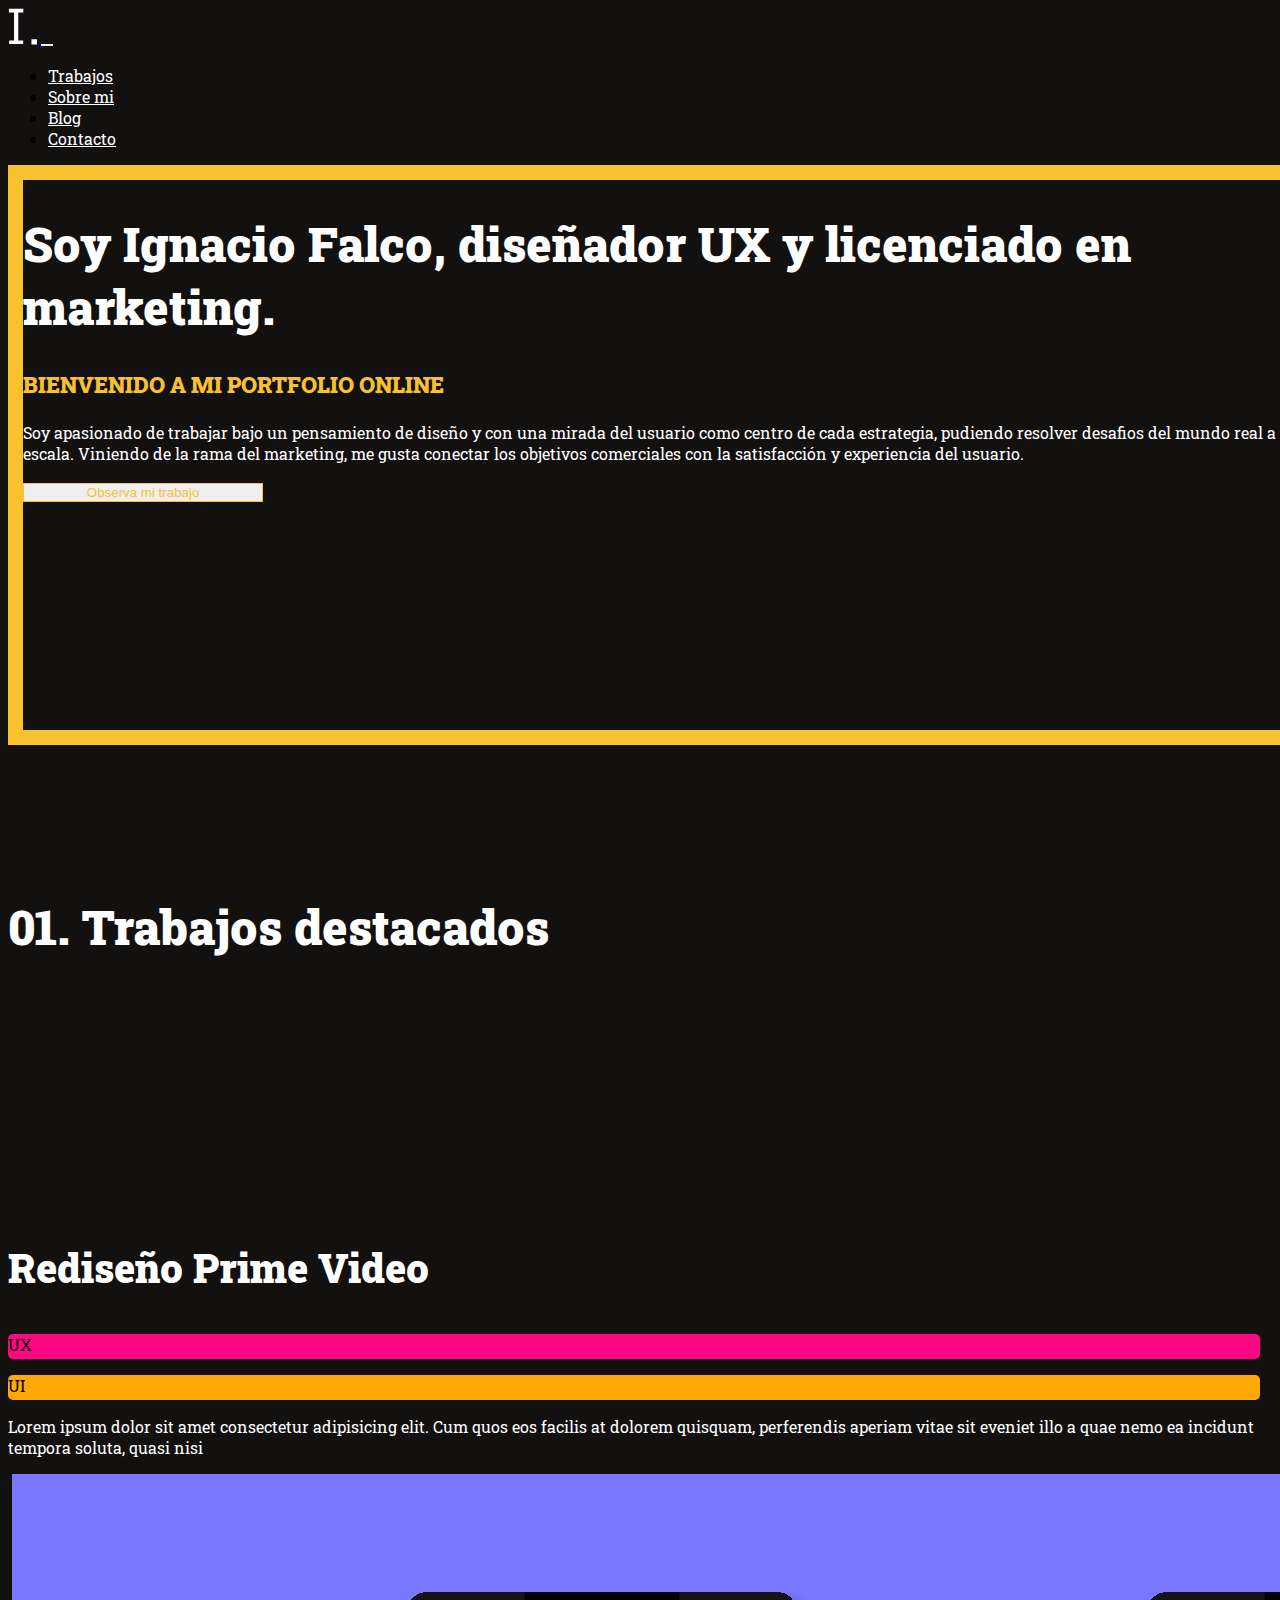
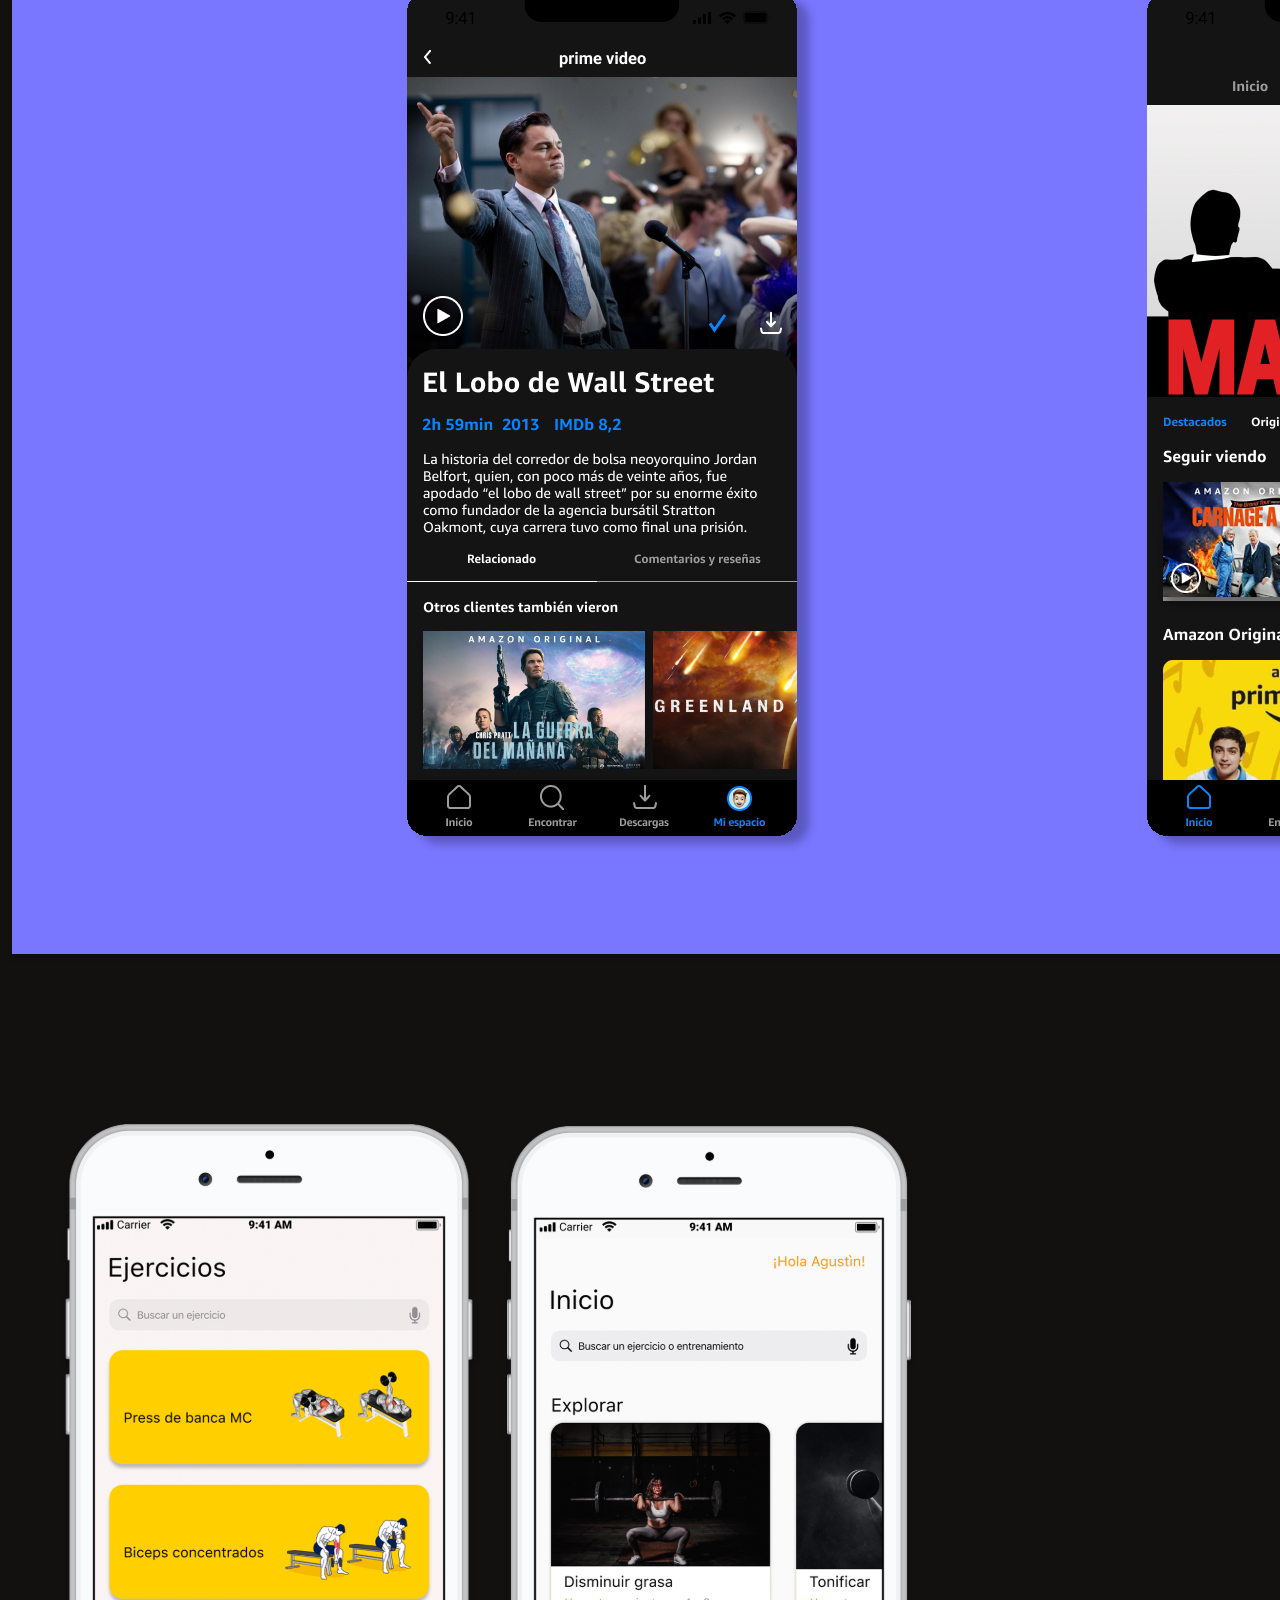
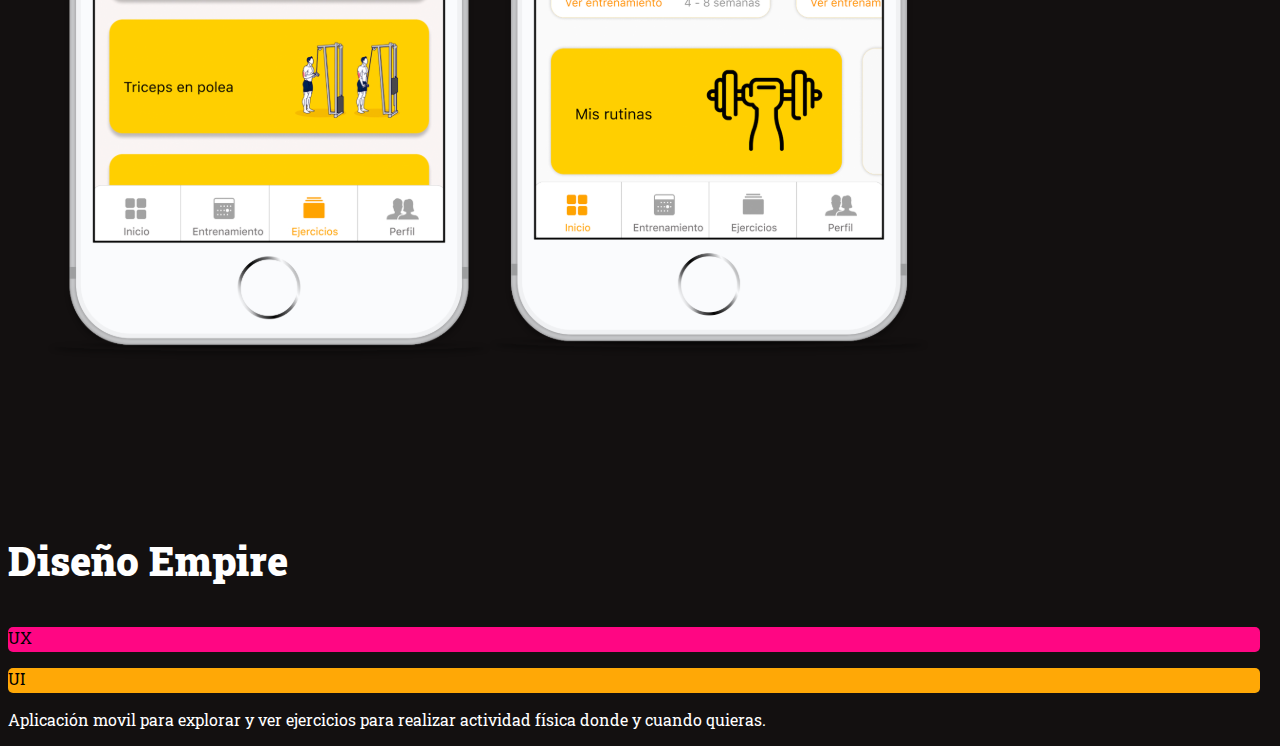
==== index.html @ 4f12019f "add pre entrega 2" ====
<!doctype html>
<html lang="en">
    <head>
        <!-- Required meta tags -->
        <meta charset="utf-8">
        <meta name="viewport" content="width=device-width, initial-scale=1">
        <!-- Bootstrap CSS -->
        <link href="https://cdn.jsdelivr.net/npm/bootstrap@5.0.2/dist/css/bootstrap.min.css" rel="stylesheet" integrity="sha384-EVSTQN3/azprG1Anm3QDgpJLIm9Nao0Yz1ztcQTwFspd3yD65VohhpuuCOmLASjC" crossorigin="anonymous">
        <!-- mi css -->
        <link rel="stylesheet" href="./css/style.css">
        <title>Mi portfolio</title>
    </head> 
    <body>

      <!-- INICIO NAV -->

      <nav class="navbar navbar-light bg-black">
        <div class="px-5 py-3 container-fluid">
          <a class="navbar-brand" href="#">
            <img class="" src="./img/LOGO.svg" alt="logo personal">
          </a>
          <button class="navbar-toggler" type="button" data-bs-toggle="collapse" data-bs-target="#navbarSupportedContent" aria-controls="navbarSupportedContent" aria-expanded="false" aria-label="Toggle navigation">
            <span class="navbar-toggler-icon"></span>
          </button>
          <div class="collapse navbar-collapse" id="navbarSupportedContent">
            <ul class="navbar-nav me-auto mb-2 mb-lg-0">
              <li class="d-flex justify-content-end nav-item">
                <a id="color__white" class="nav-link" href="#">Trabajos</a>
              </li>
              <li class="d-flex justify-content-end nav-item">
                <a id="color__white" class="nav-link" href="#">Sobre mi</a>
              </li>
              <li class="d-flex justify-content-end nav-item">
                <a id="color__white" class="d-flex justify-content-end nav-link" href="#">Blog</a>
              </li>
              <li class="nav-item">
                <a id="color__white" class="d-flex justify-content-end nav-link" href="#">Contacto</a>
              </li>
              </li>
            </ul>
          </div>
        </div>
      </nav>

      <!-- TERMINA NAV -->
      
      <!-- EMPIEZA MAIN -->
      <main id="main__index" class="mt-5">
        <div class="px-5 d-flex flex-column justify-content-center container div__main">
            <h1 id="h1__main" class="px-lg-5 fw-bold color__white">Soy Ignacio Falco, diseñador UX y licenciado en marketing.</h1>
            <h3 class="h3__main py-lg-3 px-lg-5 fw-bold color-orange">BIENVENIDO A MI PORTFOLIO ONLINE</h3>
            <p class="px-lg-5 color__white">Soy apasionado de trabajar bajo un pensamiento de diseño y con una mirada del usuario como centro de cada estrategia, pudiendo resolver desafios del mundo real a escala. Viniendo de la rama del marketing, me gusta conectar los objetivos comerciales con la satisfacción y experiencia del usuario.</p>
            <button type="button" class="mx-lg-5 my-lg-3 btn .btn-font btn-width btn-blue color-orange">Observa mi trabajo</button>
         </div>
      </main>

       <!-- TERMINA MAIN -->
       
       <!-- EMPIEZA SECCIÓN 1-->
    
  <section id="seccion1" class="mb-5 container">
    <h3 class="mb-5 titulo__seccion1 color__white">01. Trabajos destacados</h3>
    <div class="pt-5 row ">
      <div class="texto__seccion1 col-lg-4">
        <h3 class="mb-3 subtitulo__seccion1 color__white">Rediseño Prime Video</h3>
        <div class="mb-5 d-flex flex-row">
          <div class="bg-pink div__tema--seccion1">
            <p class="px-2">UX</p>
          </div>
          <div class="bg-orange div__tema--seccion1">
            <p class="px-2">UI</p>
          </div>
        </div>
          <p class="color__white">Lorem ipsum dolor sit amet consectetur adipisicing elit. Cum quos eos facilis at dolorem quisquam, perferendis aperiam vitae sit eveniet illo a quae nemo ea incidunt tempora soluta, quasi nisi</p>
      </div>
      <div class="col-lg-8">
        <img src="./img/Cover1.svg" alt="" class="w-100 d-flex justify-content-center">
      </div>
    </div>
  </section>
    
    <!-- TERMINA SECCION 1 -->

     <!-- EMPIEZA SECCIÓN 2-->

     <section class="mt-5 mb-5 container">
      <div class="pt-5 row ">
      <div id="img__seccion2" class="col-lg-6">
        <img src="./img/Cover2.svg" alt="" class="w-100 d-flex justify-content-center">
      </div>
        <div class="texto__seccion2 col-lg-6">
          <h3 class="mb-3 subtitulo__seccion1 color__white">Diseño Empire</h3>
          <div class="mb-5 d-flex flex-row">
            <div class="bg-pink div__tema--seccion1">
              <p class="px-2">UX</p>
            </div>
            <div class="bg-orange div__tema--seccion1">
              <p class="px-2">UI</p>
            </div>
          </div>
            <p class="color__white">Aplicación movil para explorar y ver ejercicios para realizar actividad física donde y cuando quieras.</p>
        </div>
      </div>
    </section>

     <!-- TERMINA SECCION -->

        <!-- Option 1: Bootstrap Bundle with Popper -->

        <script src="https://cdn.jsdelivr.net/npm/bootstrap@5.0.2/dist/js/bootstrap.bundle.min.js" integrity="sha384-MrcW6ZMFYlzcLA8Nl+NtUVF0sA7MsXsP1UyJoMp4YLEuNSfAP+JcXn/tWtIaxVXM" crossorigin="anonymous"></script>
    </body>
</html>
---- css/style.css ----
@import url('https://fonts.googleapis.com/css2?family=Roboto+Slab:wght@100;200;300;400;500;600;700;800;900&display=swap');

body {
    background-color: rgb(19, 16, 16);
    font-family: 'Roboto Slab', serif;
}

.bg-black {
    background-color: rgb(19, 16, 16);
}

.bg-orange {
    background-color: rgb(255, 168, 6);
}

.bg-pink {
    background-color: rgb(255, 6, 131);
}

#color__white {
    color: rgb(255, 255, 255);
}

.color__white {
    color: rgb(255, 255, 255);
}

.color__blue {
    color: rgb(7, 91, 248);
}

.btn-blue {
    border: solid 1px rgb(247, 193, 47);
}
.btn-width {
    width: 19%;
}

.color-orange {
    color: rgb(247, 193, 47);
}

.btn-font {
    font-size: 1em;
    font-weight: 900;
    font-family: 'Roboto Slab', serif;
}

/* COMIENZO NAV-BAR */


.navbar-light .navbar-toggler-icon {
    background-image: url("data:image/svg+xml,%3csvg xmlns='http://www.w3.org/2000/svg' viewBox='0 0 30 30'%3e%3cpath stroke='rgba%28255, 255, 255, 1%29' stroke-linecap='round' stroke-miterlimit='10' stroke-width='2' d='M4 7h22M4 15h22M4 23h22'/%3e%3c/svg%3e");
}

.navbar-light .navbar-toggler {
    border:none;
}

/* TERMINA NAV-BAR */


/* EMPIEZA MAIN */

.div__main {
    border: 15px solid rgb(247, 193, 47);
    width: 100%;
    height: 550px;
}

#h1__main {
    font-family: 'Roboto Slab', serif;
    font-size: 3em;
    font-weight: 900;
}

.h3__main {
    font-size: 1.4em;
    font-weight: 900;
}

#main__index {
    margin-bottom: 150px;
}
/* TERMINA MAIN */


/* INICIA SECCION1 */

.titulo__seccion1 {
    font-size: 3em;
    font-weight: 900;
    padding-bottom: 130px;
}

.subtitulo__seccion1 {
    font-size: 2.5em;
    font-weight: 900;
}

.div__tema--seccion1 {
    margin-right: 12px;
    height: 25px;
    border-radius: 5px;
}

#seccion1 {
    padding-bottom: 130px;
}

#padding__seccion1 {
    margin-top: 100px;
} 

.texto__seccion1 {
    padding-top: 65px;
}

/* TERMINA SECCION1 */


/* Inicia seccion2 */
.texto__seccion2 {
    padding-top: 120px;
}
/* Termina seccion2 */
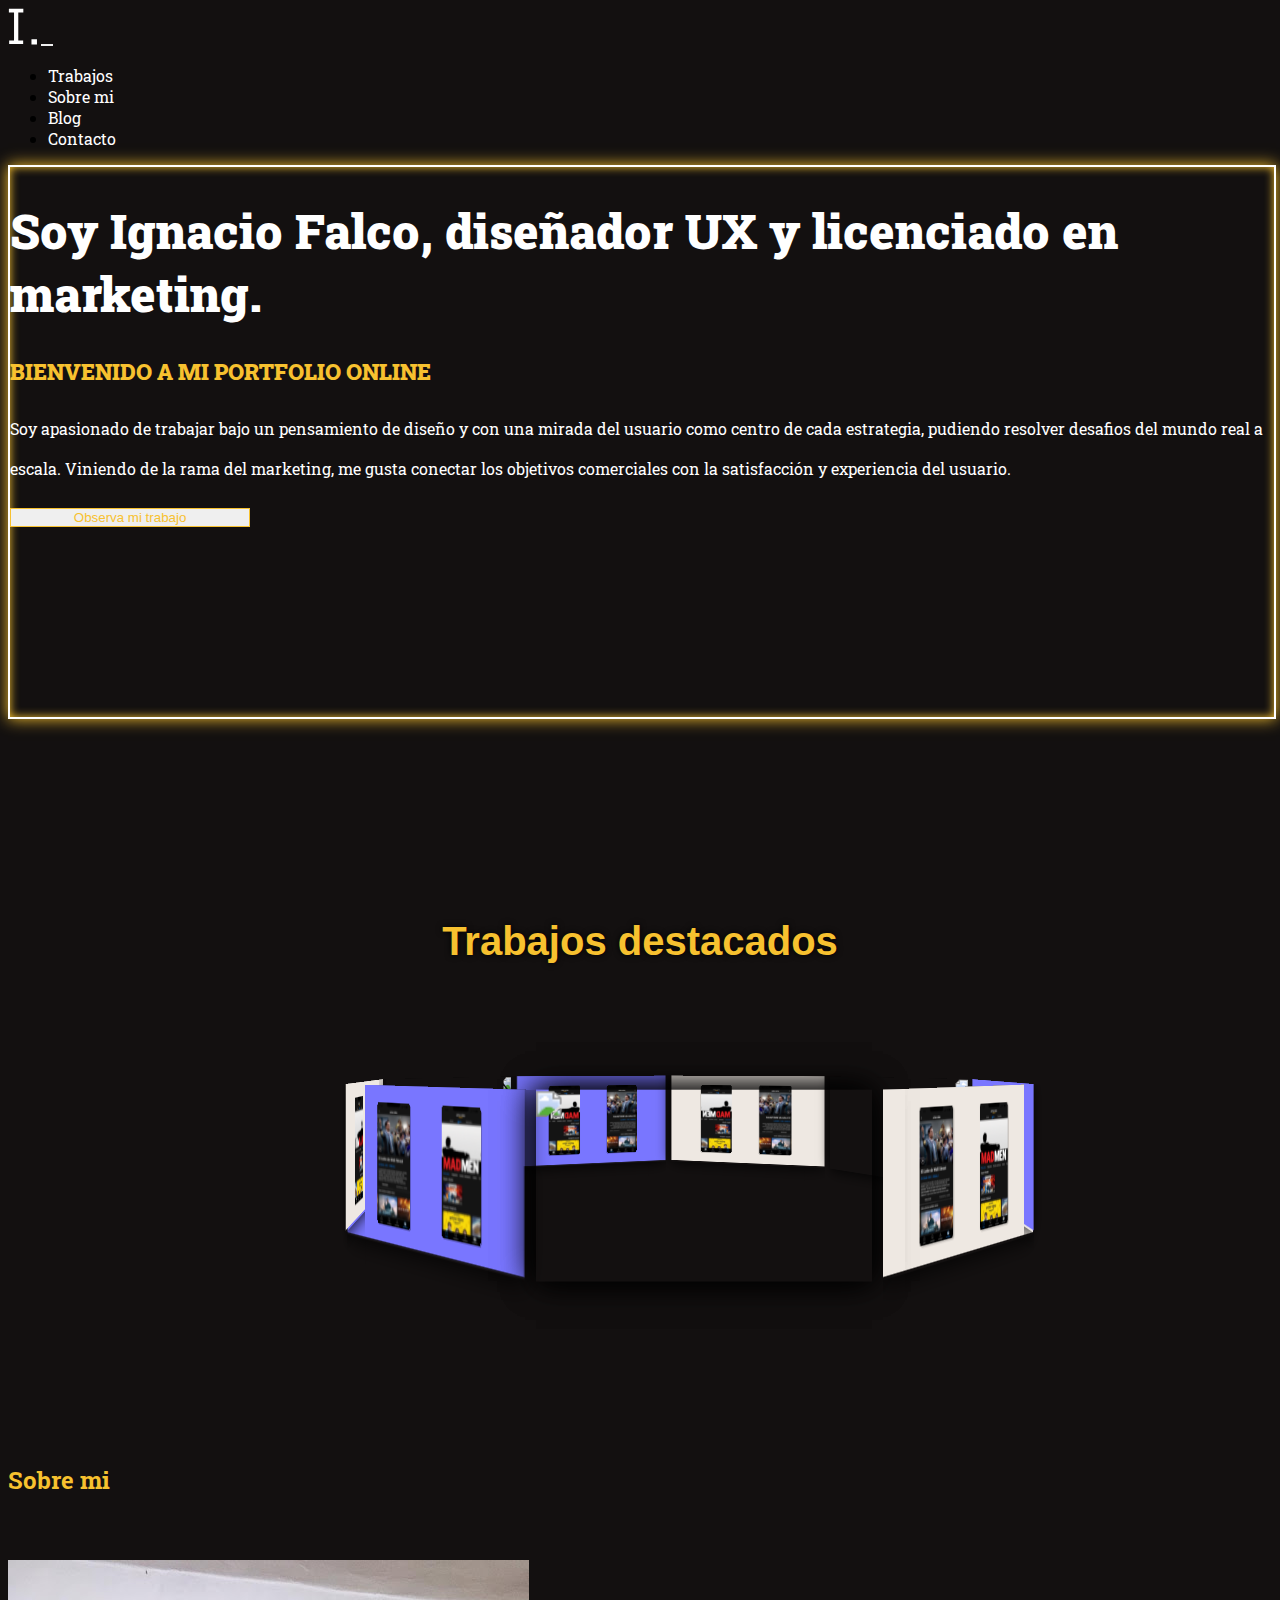
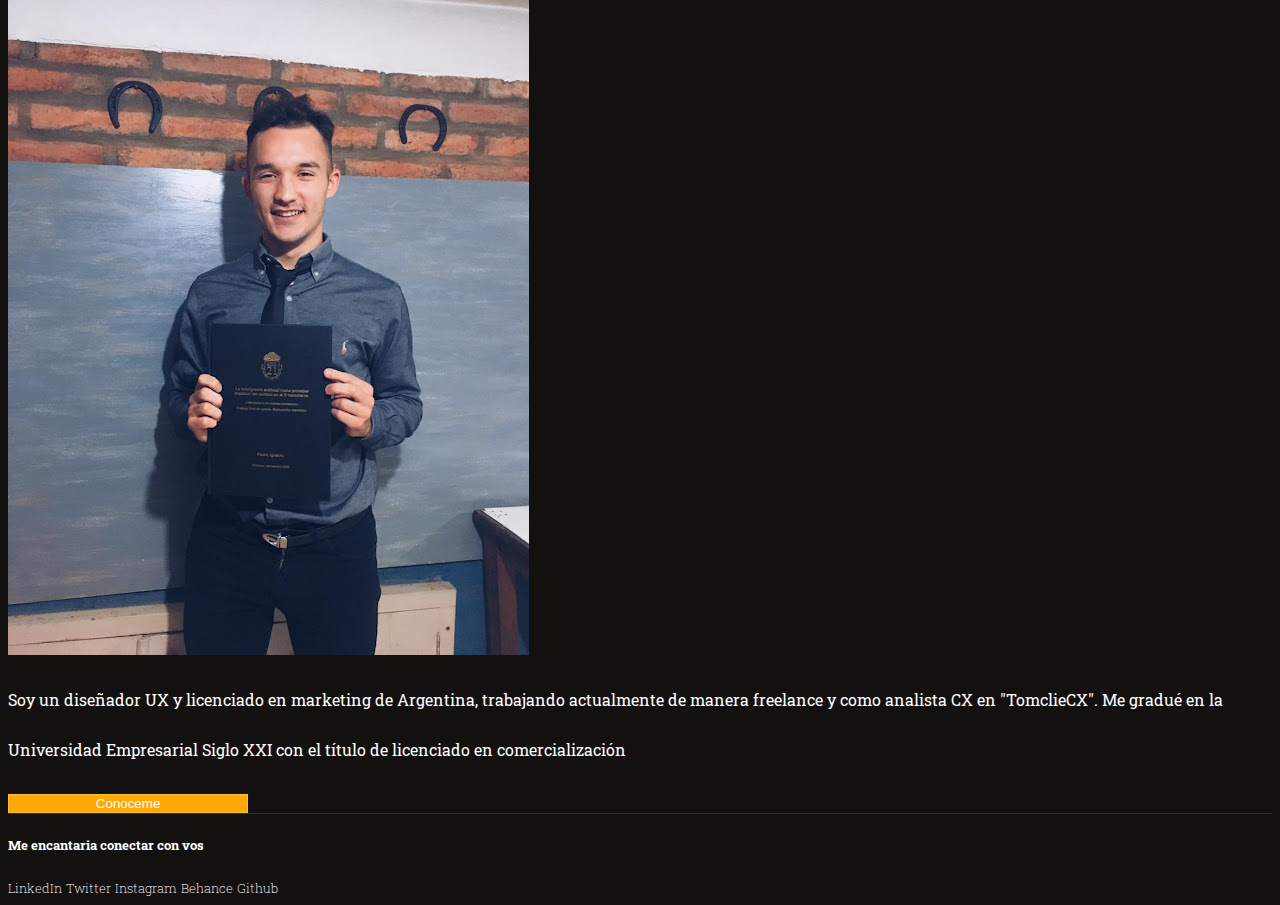
==== commit ae6be958: "actualizacion pre entrega" ====
--- a/index.html
+++ b/index.html
@@ -25,16 +25,16 @@
           <div class="collapse navbar-collapse" id="navbarSupportedContent">
             <ul class="navbar-nav me-auto mb-2 mb-lg-0">
               <li class="d-flex justify-content-end nav-item">
-                <a id="color__white" class="nav-link" href="#">Trabajos</a>
+                <a id="color__white" class="nav-link" href="./views/trabajos.html">Trabajos</a>
               </li>
               <li class="d-flex justify-content-end nav-item">
-                <a id="color__white" class="nav-link" href="#">Sobre mi</a>
+                <a id="color__white" class="nav-link" href="./views/sobremi.html">Sobre mi</a>
               </li>
               <li class="d-flex justify-content-end nav-item">
-                <a id="color__white" class="d-flex justify-content-end nav-link" href="#">Blog</a>
+                <a id="color__white" class="d-flex justify-content-end nav-link" href="./views/blog.html">Blog</a>
               </li>
               <li class="nav-item">
-                <a id="color__white" class="d-flex justify-content-end nav-link" href="#">Contacto</a>
+                <a id="color__white" class="d-flex justify-content-end nav-link" href="./views/contacto.html">Contacto</a>
               </li>
               </li>
             </ul>
@@ -45,23 +45,49 @@
       <!-- TERMINA NAV -->
       
       <!-- EMPIEZA MAIN -->
-      <main id="main__index" class="mt-5">
+      <main id="main__index" class="mt-2">
         <div class="px-5 d-flex flex-column justify-content-center container div__main">
-            <h1 id="h1__main" class="px-lg-5 fw-bold color__white">Soy Ignacio Falco, diseñador UX y licenciado en marketing.</h1>
+            <h1 id="h1__main" class="px-lg-5 fw-bold color__white">Soy <span class="flicker1">Ignacio</span> <span class="flicker2">Falco</span>, diseñador UX y licenciado en marketing.</h1>
             <h3 class="h3__main py-lg-3 px-lg-5 fw-bold color-orange">BIENVENIDO A MI PORTFOLIO ONLINE</h3>
-            <p class="px-lg-5 color__white">Soy apasionado de trabajar bajo un pensamiento de diseño y con una mirada del usuario como centro de cada estrategia, pudiendo resolver desafios del mundo real a escala. Viniendo de la rama del marketing, me gusta conectar los objetivos comerciales con la satisfacción y experiencia del usuario.</p>
-            <button type="button" class="mx-lg-5 my-lg-3 btn .btn-font btn-width btn-blue color-orange">Observa mi trabajo</button>
-         </div>
+            <p id="p__principal" class="px-lg-5 color__white">Soy apasionado de trabajar bajo un pensamiento de diseño y con una mirada del usuario como centro de cada estrategia, pudiendo resolver desafios del mundo real a escala. Viniendo de la rama del marketing, me gusta conectar los objetivos comerciales con la satisfacción y experiencia del usuario.</p>
+            <a href="./views/trabajos.html">
+              <button type="button" class="mx-lg-5 my-lg-3 btn .btn-font btn-width btn-blue color-orange">Observa mi trabajo</button>
+            </a>
+          </div>
       </main>
 
        <!-- TERMINA MAIN -->
        
+      <!-- EMPIEZA ARTICLE 1 -->
+      <article id="carrusel__index" class="mb-5">
+      <h2 class="color-orange">Trabajos destacados</h2>
+        <div class="content-all">
+            <div class="content-carrousel">
+                <figure><img src="./img/1.svg"></figure>
+                <figure><img src="./img/Cover.svg"></figure>
+                <figure><img src="./img/Cover1.svg"></figure>
+                <figure><img src="./img/1.svg"></figure>
+                <figure><img src="./img/Cover.svg"></figure>
+                <figure><img src="./img/Cover1.svg"></figure>
+                <figure><img src="./img/1.svg"></figure>
+                <figure><img src="./img/Cover.svg"></figure>
+                <figure><img src="./img/Cover1.svg"></figure>
+                <figure><img src="./img/1.svg"></figure>
+            </div>
+        </div>
+      </article>
+
+      <!-- TERMINA ARTICLE 1 -->
+
+
+
+
        <!-- EMPIEZA SECCIÓN 1-->
     
   <section id="seccion1" class="mb-5 container">
     <h3 class="mb-5 titulo__seccion1 color__white">01. Trabajos destacados</h3>
     <div class="pt-5 row ">
-      <div class="texto__seccion1 col-lg-4">
+      <div class="texto__seccion1 col-lg-4 col-md-12">
         <h3 class="mb-3 subtitulo__seccion1 color__white">Rediseño Prime Video</h3>
         <div class="mb-5 d-flex flex-row">
           <div class="bg-pink div__tema--seccion1">
@@ -71,10 +97,13 @@
             <p class="px-2">UI</p>
           </div>
         </div>
-          <p class="color__white">Lorem ipsum dolor sit amet consectetur adipisicing elit. Cum quos eos facilis at dolorem quisquam, perferendis aperiam vitae sit eveniet illo a quae nemo ea incidunt tempora soluta, quasi nisi</p>
-      </div>
-      <div class="col-lg-8">
-        <img src="./img/Cover1.svg" alt="" class="w-100 d-flex justify-content-center">
+          <p class="mb-5 color__white">Trabajo de investigación y análisis para el rediseño de la aplicación movil de Prime Video</p>
+          <a target="_blank" class="a__casodeestudio color__blue" href="https://www.behance.net/gallery/144791141/Rediseno-UXUI-Prime-Video">Ver caso de estudio</a>
+        </div>
+      <div id="img__seccion" class="col-lg-8 col-md-12">
+        <a target="_blank" href="https://www.behance.net/gallery/144791141/Rediseno-UXUI-Prime-Video">
+          <img src="./img/Cover1.svg" alt="" class="w-100 d-flex justify-content-center">
+        </a>
       </div>
     </div>
   </section>
@@ -83,12 +112,14 @@
 
      <!-- EMPIEZA SECCIÓN 2-->
 
-     <section class="mt-5 mb-5 container">
+     <section id="seccion2" class="mt-5 mb-5 container">
       <div class="pt-5 row ">
-      <div id="img__seccion2" class="col-lg-6">
-        <img src="./img/Cover2.svg" alt="" class="w-100 d-flex justify-content-center">
-      </div>
-        <div class="texto__seccion2 col-lg-6">
+      <div id="img__seccion" class="col-lg-6 col-md-12">
+        <a target="_blank" href="https://www.behance.net/gallery/146973767/Diseno-UXUI-Empire">
+          <img src="./img/Cover2.svg" alt="" class="w-100 d-flex justify-content-center">
+        </a>
+        </div>
+        <div class="texto__seccion2 col-lg-6 col-md-12">
           <h3 class="mb-3 subtitulo__seccion1 color__white">Diseño Empire</h3>
           <div class="mb-5 d-flex flex-row">
             <div class="bg-pink div__tema--seccion1">
@@ -98,12 +129,60 @@
               <p class="px-2">UI</p>
             </div>
           </div>
-            <p class="color__white">Aplicación movil para explorar y ver ejercicios para realizar actividad física donde y cuando quieras.</p>
-        </div>
+            <p class="mb-5 color__white">Aplicación movil para explorar y ver ejercicios para realizar actividad física donde y cuando quieras.</p>
+            <a target="_blank" class="a__casodeestudio color__blue" href="https://www.behance.net/gallery/146973767/Diseno-UXUI-Empire">Ver caso de estudio</a>
+          </div>
       </div>
     </section>
 
-     <!-- TERMINA SECCION -->
+     <!-- TERMINA SECCION 2 -->
+
+      <!-- INICA SECCION 3 -->
+    <section id="seccion3">
+      <div class="container">
+        <a href="./views/trabajos.html">
+          <button type="button" class="bg-orange color__white my-lg-5 btn .btn-font btn-width btn-blue">Ver mas trabajos</button>
+        </a>
+      </div>
+    </section>
+
+      <!-- TERMINA SECCION 3 -->
+
+    <!-- INICIA ARTICULO 2 -->
+
+    <article class="mb-5 article__index container">
+      <h3 class="color-orange mb-5 titulo__article2 color__white">Sobre mi</h3>
+      <div class="row">
+        <div class="col-lg-4">
+          <img src="./img/me.jpg" alt="foto personal" class="w-100">
+        </div>
+        <div class="ps-5 pt-5 col-lg-7">
+          <p class="article__parrafo color__white">Soy un diseñador UX y licenciado en marketing de Argentina, trabajando actualmente de manera freelance y como analista CX en "TomclieCX". Me gradué en la Universidad Empresarial Siglo XXI con el título de licenciado en comercialización</p>
+          <a href="./views/sobremi.html">
+            <button type="button" class="bg-orange color__white my-lg-5 btn .btn-font btn-width btn-blue">Conoceme</button>
+          </a>
+        </div>
+      </div>
+    </article>
+
+
+    <!-- FIN ARTICULO 2 -->
+
+
+     <!-- INICIA FOOTER -->
+
+     <div class="text-center">
+      <div class="footer__border card-body">
+        <h5 class="pb-3 color__white card-title">Me encantaria conectar con vos</h5>
+        <a class="footer__a p-4 color__white" target="_blank" href="https://www.linkedin.com/in/ignacio-falco-12a3131a1/">LinkedIn</a>
+        <a class="footer__a p-4 color__white" target="_blank" href="https://twitter.com/ignafalco">Twitter</a>
+        <a class="footer__a p-4 color__white" target="_blank" href="https://www.instagram.com/ignafalco/?hl=es-la">Instagram</a>
+        <a class="footer__a p-4 color__white" target="_blank" href="https://www.behance.net/ignaciofalco">Behance</a>
+        <a class="footer__a p-4 color__white" target="_blank" href="https://github.com/ignafalco">Github</a>
+      </div>
+    </div>
+
+     <!-- TERMINA FOOTER -->
 
         <!-- Option 1: Bootstrap Bundle with Popper -->
 
--- a/css/style.css
+++ b/css/style.css
@@ -5,6 +5,11 @@
     font-family: 'Roboto Slab', serif;
 }
 
+img:hover {
+    transform: scale(1.04);
+    transition: 0.5s;
+}
+
 .bg-black {
     background-color: rgb(19, 16, 16);
 }
@@ -25,6 +30,10 @@
     color: rgb(255, 255, 255);
 }
 
+a {
+    text-decoration: none;
+}
+
 .color__blue {
     color: rgb(7, 91, 248);
 }
@@ -60,12 +69,42 @@
 /* TERMINA NAV-BAR */
 
 
+/* COMIENZO INDEX */
+
+.a__casodeestudio {
+    text-decoration: none;
+}
+
+.article__index {
+    margin-top: 200px;
+}
+
+.article__parrafo {
+    line-height: 50px;
+}
+
+#p__principal {
+    line-height: 40px;
+}
+
 /* EMPIEZA MAIN */
 
 .div__main {
-    border: 15px solid rgb(247, 193, 47);
+    border: 2px solid rgb(255, 255, 255);
     width: 100%;
     height: 550px;
+    box-shadow: inset 0 0 10px rgb(247, 193, 47), 0 0 15px rgb(247, 193, 47);
+}
+
+.flicker1 {
+    animation: parpadear 1.5s infinite backwards steps(3);
+}
+
+@keyframes parpadear {
+    to {
+        color: rgb(247, 193, 47);
+        text-shadow: none;
+    }
 }
 
 #h1__main {
@@ -82,7 +121,97 @@
 #main__index {
     margin-bottom: 150px;
 }
+
+#img__seccion {
+    cursor: pointer;
+}
+
 /* TERMINA MAIN */
+
+/* INICIA ARTICULO 1 */
+
+#carrusel__index{
+    padding-bottom: 200px;
+}
+
+h2{
+    text-align: center;
+    font-size: 40px;
+    font-family: arial;
+    margin-top: 200px;
+    text-shadow: 0px 0px 6px black;
+    margin-bottom: 100px;
+}
+
+.content-all{
+    width: 210px;
+    margin: auto;
+    perspective: 800px;
+    position: relative;
+    margin-top: 50px;
+}
+
+.content-carrousel{
+    width: 100%;
+    position: absolute;
+    animation: rotar 20s infinite linear;
+    transform-style: preserve-3d;
+}
+
+.content-carrousel:hover{
+    animation-play-state: paused;
+    cursor: pointer;
+}
+
+
+.content-carrousel figure{
+    width: 100%;
+    height: 120px;
+    overflow: hidden;
+    position: absolute;
+    box-shadow: 0px 0px 20px 0px black;
+    transition: all 300ms;
+    
+}
+
+.content-carrousel figure:hover{
+    box-shadow: 0px 0px 0px 0px black;
+    transition: all 300ms;
+}
+
+.content-carrousel figure:nth-child(1){transform: rotateY(0deg) translateZ(300px);}
+.content-carrousel figure:nth-child(2){transform: rotateY(40deg) translateZ(300px);}
+.content-carrousel figure:nth-child(3){transform: rotateY(80deg) translateZ(300px);}
+.content-carrousel figure:nth-child(4){transform: rotateY(120deg) translateZ(300px);}
+.content-carrousel figure:nth-child(5){transform: rotateY(160deg) translateZ(300px);}
+.content-carrousel figure:nth-child(6){transform: rotateY(200deg) translateZ(300px);}
+.content-carrousel figure:nth-child(7){transform: rotateY(240deg) translateZ(300px);}
+.content-carrousel figure:nth-child(8){transform: rotateY(280deg) translateZ(300px);}
+.content-carrousel figure:nth-child(9){transform: rotateY(320deg) translateZ(300px);}
+.content-carrousel figure:nth-child(10){transform: rotateY(360deg) translateZ(300px);}
+
+.content-carrousel img{
+    width: 100%;
+    transition: all 300ms;
+}
+
+.content-carrousel img:hover{
+    transform: scale(1.2);
+    transition: all 300ms;
+}
+
+
+@keyframes rotar{
+    from{
+        transform: rotateY(0deg);
+    }to{
+        transform: rotateY(360deg);
+    }
+}
+
+
+/* TERMINA ARTICULO 1 */
+
 
 
 /* INICIA SECCION1 */
@@ -106,6 +235,7 @@
 
 #seccion1 {
     padding-bottom: 130px;
+    padding-top: 600px;
 }
 
 #padding__seccion1 {
@@ -123,4 +253,226 @@
 .texto__seccion2 {
     padding-top: 120px;
 }
-/* Termina seccion2 */+/* Termina seccion2 */
+
+.footer__a {
+    font-size: 0.8em;
+    font-weight: 200;
+}
+
+.footer__border {
+    border-top: solid 1px rgb(44, 44, 44);
+}
+
+/* INICIA ARTICLE2 */
+
+    .titulo__article2 {
+        font-size: 1.5em;
+        padding-bottom: 40px;
+    }
+
+/* TERMINA ARTICLE2 */
+
+
+/* TERMINA INDEX */
+
+
+/* INICIA SOBREMI */
+
+
+.parrafo__sobremi {
+    line-height: 35px;
+    font-weight: 300;
+    font-size: 0.9em;
+}
+
+#button__cv {
+    width: 160px;
+}
+
+/* TERMINA SOBRE MI */
+
+
+/* INICIA BLOG */
+.titulo__blog {
+    font-size: 3.4em;
+    font-weight: 900;
+    width: auto;
+}
+
+.subtitulo__blog {
+    font-weight: 100;
+    font-size: 0.3;
+}
+
+
+/* TERMINA BLOG */
+
+/* INICIA CONTACTO */
+
+.main__contacto {
+    margin-bottom: 180px;
+}
+
+/* FIN CONTACTO */
+
+
+    /* COMIENZA RESPONSIVE */
+
+
+@media (max-width: 438px) {
+    
+    #p__principal {
+        display: none;
+    }
+}
+
+
+
+@media (max-width: 767.98px) {
+
+/* INICIO INDEX */
+
+#carrusel__index {
+    display: none;
+}
+
+#main__index {
+    margin-bottom: -400px;
+}
+
+#h1__main {
+    font-size: 1.8em;
+    margin-bottom: 30px;
+}
+
+.div__main {
+    height: 700px;
+}
+
+.h3__main {
+    padding-bottom: 10px;
+}
+
+.btn-width {
+    width: 40%;
+    margin-top: 10px;
+}
+
+
+
+.div__tema--seccion1 {
+    font-size: 25px;
+    width: auto;
+    height: 40px;
+}
+
+#img__seccion {
+    margin-top: 20px;
+}
+
+#p__principal {
+    width: 100%;
+}
+
+#seccion1 {
+    margin-top: 0px;
+}
+
+.subtitulo__seccion1 {
+    margin-top: -180px;
+}
+
+.texto__seccion2 {
+    margin-top: 200px;
+}
+
+/* FIN INDEX */
+
+/* INICIO SOBREMI */
+
+.div__sobremi {
+    width: 100%;
+}
+
+/* FIN SOBREMO */
+
+}
+
+@media (min-width: 768px) {
+    #seccion1 {
+        display: none;
+    }
+
+    #seccion2 {
+        display: none;
+    }
+
+    #seccion3 {
+        display: none;
+    }
+
+    #div__sobremi {
+        width: 100%;
+    }
+
+
+    /* EMPIEZA SOBRE MI */
+
+
+    /* FIN SOBREMI */
+
+}
+
+
+@media (min-width: 768px) and (max-width: 1199.98px) {
+
+    #main__index {
+        padding-top: 40px;
+    }
+
+    #h1__main {
+        font-size: 2.5em;
+    }
+
+    .h3__main {
+        margin-top: 20px;
+    }
+
+    #p__principal {
+        margin-top: 20px;
+        font-size: 1.1em;
+    }
+
+    .btn-width {
+        width: 40%;
+        margin-top: 20px;
+        font-size: 1.3em;
+    } 
+
+}
+
+    @media (min-width: 992px) {
+
+    #div__sobremi {
+        width: 50%;
+        height: auto;
+    }
+
+    #div__sobremi img {
+        width: 100%;
+    }
+
+    }
+
+    @media (max-width: 991.97px) {
+        .titulo__blog {
+            font-size: 3em;
+        }
+
+        .card__blog--margin {
+            margin-top: 40px;
+            margin-bottom: 40px;
+        }
+
+    }